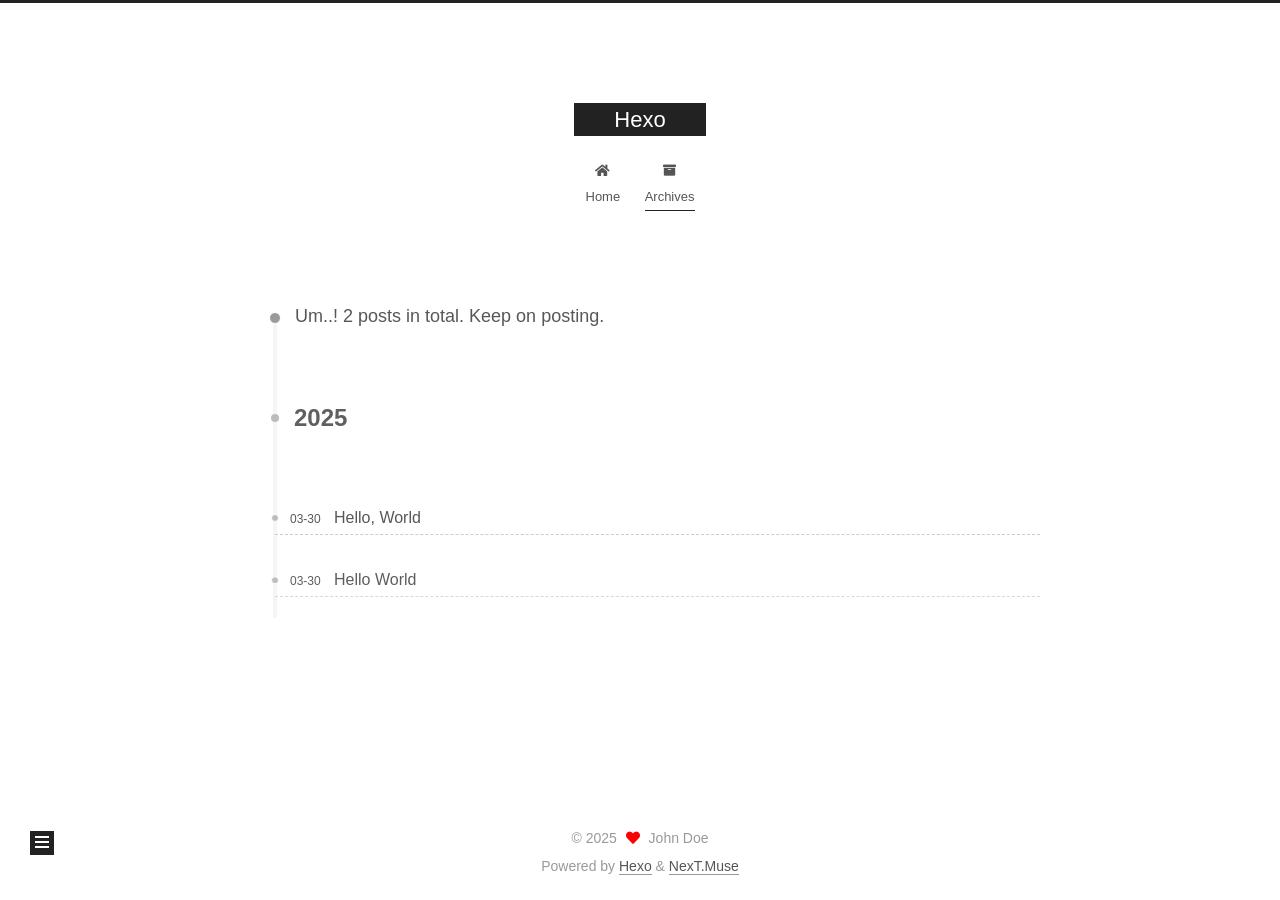
==== archives/index.html @ 9339f8c7 "Site updated: 2025-03-30 21:09:48" ====
<!DOCTYPE html>
<html lang="en">
<head>
  <meta charset="UTF-8">
<meta name="viewport" content="width=device-width, initial-scale=1, maximum-scale=2">
<meta name="theme-color" content="#222">
<meta name="generator" content="Hexo 7.3.0">
  <link rel="apple-touch-icon" sizes="180x180" href="/images/apple-touch-icon-next.png">
  <link rel="icon" type="image/png" sizes="32x32" href="/images/favicon-32x32-next.png">
  <link rel="icon" type="image/png" sizes="16x16" href="/images/favicon-16x16-next.png">
  <link rel="mask-icon" href="/images/logo.svg" color="#222">

<link rel="stylesheet" href="/css/main.css">


<link rel="stylesheet" href="/lib/font-awesome/css/all.min.css">

<script id="hexo-configurations">
    var NexT = window.NexT || {};
    var CONFIG = {"hostname":"example.com","root":"/","scheme":"Muse","version":"7.8.0","exturl":false,"sidebar":{"position":"left","display":"post","padding":18,"offset":12,"onmobile":false},"copycode":{"enable":false,"show_result":false,"style":null},"back2top":{"enable":true,"sidebar":false,"scrollpercent":false},"bookmark":{"enable":false,"color":"#222","save":"auto"},"fancybox":false,"mediumzoom":false,"lazyload":false,"pangu":false,"comments":{"style":"tabs","active":null,"storage":true,"lazyload":false,"nav":null},"algolia":{"hits":{"per_page":10},"labels":{"input_placeholder":"Search for Posts","hits_empty":"We didn't find any results for the search: ${query}","hits_stats":"${hits} results found in ${time} ms"}},"localsearch":{"enable":false,"trigger":"auto","top_n_per_article":1,"unescape":false,"preload":false},"motion":{"enable":true,"async":false,"transition":{"post_block":"fadeIn","post_header":"slideDownIn","post_body":"slideDownIn","coll_header":"slideLeftIn","sidebar":"slideUpIn"}}};
  </script>

  <meta property="og:type" content="website">
<meta property="og:title" content="Hexo">
<meta property="og:url" content="http://example.com/archives/index.html">
<meta property="og:site_name" content="Hexo">
<meta property="og:locale" content="en_US">
<meta property="article:author" content="John Doe">
<meta name="twitter:card" content="summary">

<link rel="canonical" href="http://example.com/archives/">


<script id="page-configurations">
  // https://hexo.io/docs/variables.html
  CONFIG.page = {
    sidebar: "",
    isHome : false,
    isPost : false,
    lang   : 'en'
  };
</script>

  <title>Archive | Hexo</title>
  






  <noscript>
  <style>
  .use-motion .brand,
  .use-motion .menu-item,
  .sidebar-inner,
  .use-motion .post-block,
  .use-motion .pagination,
  .use-motion .comments,
  .use-motion .post-header,
  .use-motion .post-body,
  .use-motion .collection-header { opacity: initial; }

  .use-motion .site-title,
  .use-motion .site-subtitle {
    opacity: initial;
    top: initial;
  }

  .use-motion .logo-line-before i { left: initial; }
  .use-motion .logo-line-after i { right: initial; }
  </style>
</noscript>

</head>

<body itemscope itemtype="http://schema.org/WebPage">
  <div class="container use-motion">
    <div class="headband"></div>

    <header class="header" itemscope itemtype="http://schema.org/WPHeader">
      <div class="header-inner"><div class="site-brand-container">
  <div class="site-nav-toggle">
    <div class="toggle" aria-label="Toggle navigation bar">
      <span class="toggle-line toggle-line-first"></span>
      <span class="toggle-line toggle-line-middle"></span>
      <span class="toggle-line toggle-line-last"></span>
    </div>
  </div>

  <div class="site-meta">

    <a href="/" class="brand" rel="start">
      <span class="logo-line-before"><i></i></span>
      <h1 class="site-title">Hexo</h1>
      <span class="logo-line-after"><i></i></span>
    </a>
  </div>

  <div class="site-nav-right">
    <div class="toggle popup-trigger">
    </div>
  </div>
</div>




<nav class="site-nav">
  <ul id="menu" class="main-menu menu">
        <li class="menu-item menu-item-home">

    <a href="/" rel="section"><i class="fa fa-home fa-fw"></i>Home</a>

  </li>
        <li class="menu-item menu-item-archives">

    <a href="/archives/" rel="section"><i class="fa fa-archive fa-fw"></i>Archives</a>

  </li>
  </ul>
</nav>




</div>
    </header>

    
  <div class="back-to-top">
    <i class="fa fa-arrow-up"></i>
    <span>0%</span>
  </div>


    <main class="main">
      <div class="main-inner">
        <div class="content-wrap">
          

          <div class="content archive">
            

  
  
  
  <div class="post-block">
    <div class="posts-collapse">
      <div class="collection-title">
        <span class="collection-header">Um..! 2 posts in total. Keep on posting.</span>
      </div>

      
    <div class="collection-year">
      <span class="collection-header">2025</span>
    </div>

  <article itemscope itemtype="http://schema.org/Article">
    <header class="post-header">

      <div class="post-meta">
        <time itemprop="dateCreated"
              datetime="2025-03-30T21:06:20+08:00"
              content="2025-03-30">
          03-30
        </time>
      </div>

      <div class="post-title">
          <a class="post-title-link" href="/2025/03/30/Hello-World-0/" itemprop="url">
            <span itemprop="name">Hello, World</span>
          </a>
      </div>

    </header>
  </article>

  <article itemscope itemtype="http://schema.org/Article">
    <header class="post-header">

      <div class="post-meta">
        <time itemprop="dateCreated"
              datetime="2025-03-30T20:44:34+08:00"
              content="2025-03-30">
          03-30
        </time>
      </div>

      <div class="post-title">
          <a class="post-title-link" href="/2025/03/30/hello-world/" itemprop="url">
            <span itemprop="name">Hello World</span>
          </a>
      </div>

    </header>
  </article>


    </div>
  </div>
  
  
  

  



          </div>
          

<script>
  window.addEventListener('tabs:register', () => {
    let { activeClass } = CONFIG.comments;
    if (CONFIG.comments.storage) {
      activeClass = localStorage.getItem('comments_active') || activeClass;
    }
    if (activeClass) {
      let activeTab = document.querySelector(`a[href="#comment-${activeClass}"]`);
      if (activeTab) {
        activeTab.click();
      }
    }
  });
  if (CONFIG.comments.storage) {
    window.addEventListener('tabs:click', event => {
      if (!event.target.matches('.tabs-comment .tab-content .tab-pane')) return;
      let commentClass = event.target.classList[1];
      localStorage.setItem('comments_active', commentClass);
    });
  }
</script>

        </div>
          
  
  <div class="toggle sidebar-toggle">
    <span class="toggle-line toggle-line-first"></span>
    <span class="toggle-line toggle-line-middle"></span>
    <span class="toggle-line toggle-line-last"></span>
  </div>

  <aside class="sidebar">
    <div class="sidebar-inner">

      <ul class="sidebar-nav motion-element">
        <li class="sidebar-nav-toc">
          Table of Contents
        </li>
        <li class="sidebar-nav-overview">
          Overview
        </li>
      </ul>

      <!--noindex-->
      <div class="post-toc-wrap sidebar-panel">
      </div>
      <!--/noindex-->

      <div class="site-overview-wrap sidebar-panel">
        <div class="site-author motion-element" itemprop="author" itemscope itemtype="http://schema.org/Person">
  <p class="site-author-name" itemprop="name">John Doe</p>
  <div class="site-description" itemprop="description"></div>
</div>
<div class="site-state-wrap motion-element">
  <nav class="site-state">
      <div class="site-state-item site-state-posts">
          <a href="/archives/">
        
          <span class="site-state-item-count">2</span>
          <span class="site-state-item-name">posts</span>
        </a>
      </div>
  </nav>
</div>



      </div>

    </div>
  </aside>
  <div id="sidebar-dimmer"></div>


      </div>
    </main>

    <footer class="footer">
      <div class="footer-inner">
        

        

<div class="copyright">
  
  &copy; 
  <span itemprop="copyrightYear">2025</span>
  <span class="with-love">
    <i class="fa fa-heart"></i>
  </span>
  <span class="author" itemprop="copyrightHolder">John Doe</span>
</div>
  <div class="powered-by">Powered by <a href="https://hexo.io/" class="theme-link" rel="noopener" target="_blank">Hexo</a> & <a href="https://muse.theme-next.org/" class="theme-link" rel="noopener" target="_blank">NexT.Muse</a>
  </div>

        








      </div>
    </footer>
  </div>

  
  <script src="/lib/anime.min.js"></script>
  <script src="/lib/velocity/velocity.min.js"></script>
  <script src="/lib/velocity/velocity.ui.min.js"></script>

<script src="/js/utils.js"></script>

<script src="/js/motion.js"></script>


<script src="/js/schemes/muse.js"></script>


<script src="/js/next-boot.js"></script>




  















  

  

</body>
</html>
---- css/main.css ----
:root {
  --body-bg-color: #fff;
  --content-bg-color: #fff;
  --card-bg-color: #f5f5f5;
  --text-color: #555;
  --blockquote-color: #666;
  --link-color: #555;
  --link-hover-color: #222;
  --brand-color: #fff;
  --brand-hover-color: #fff;
  --table-row-odd-bg-color: #f9f9f9;
  --table-row-hover-bg-color: #f5f5f5;
  --menu-item-bg-color: #f5f5f5;
  --btn-default-bg: #222;
  --btn-default-color: #fff;
  --btn-default-border-color: #222;
  --btn-default-hover-bg: #fff;
  --btn-default-hover-color: #222;
  --btn-default-hover-border-color: #222;
}
html {
  line-height: 1.15; /* 1 */
  -webkit-text-size-adjust: 100%; /* 2 */
}
body {
  margin: 0;
}
main {
  display: block;
}
h1 {
  font-size: 2em;
  margin: 0.67em 0;
}
hr {
  box-sizing: content-box; /* 1 */
  height: 0; /* 1 */
  overflow: visible; /* 2 */
}
pre {
  font-family: monospace, monospace; /* 1 */
  font-size: 1em; /* 2 */
}
a {
  background: transparent;
}
abbr[title] {
  border-bottom: none; /* 1 */
  text-decoration: underline; /* 2 */
  text-decoration: underline dotted; /* 2 */
}
b,
strong {
  font-weight: bolder;
}
code,
kbd,
samp {
  font-family: monospace, monospace; /* 1 */
  font-size: 1em; /* 2 */
}
small {
  font-size: 80%;
}
sub,
sup {
  font-size: 75%;
  line-height: 0;
  position: relative;
  vertical-align: baseline;
}
sub {
  bottom: -0.25em;
}
sup {
  top: -0.5em;
}
img {
  border-style: none;
}
button,
input,
optgroup,
select,
textarea {
  font-family: inherit; /* 1 */
  font-size: 100%; /* 1 */
  line-height: 1.15; /* 1 */
  margin: 0; /* 2 */
}
button,
input {
/* 1 */
  overflow: visible;
}
button,
select {
/* 1 */
  text-transform: none;
}
button,
[type='button'],
[type='reset'],
[type='submit'] {
  -webkit-appearance: button;
}
button::-moz-focus-inner,
[type='button']::-moz-focus-inner,
[type='reset']::-moz-focus-inner,
[type='submit']::-moz-focus-inner {
  border-style: none;
  padding: 0;
}
button:-moz-focusring,
[type='button']:-moz-focusring,
[type='reset']:-moz-focusring,
[type='submit']:-moz-focusring {
  outline: 1px dotted ButtonText;
}
fieldset {
  padding: 0.35em 0.75em 0.625em;
}
legend {
  box-sizing: border-box; /* 1 */
  color: inherit; /* 2 */
  display: table; /* 1 */
  max-width: 100%; /* 1 */
  padding: 0; /* 3 */
  white-space: normal; /* 1 */
}
progress {
  vertical-align: baseline;
}
textarea {
  overflow: auto;
}
[type='checkbox'],
[type='radio'] {
  box-sizing: border-box; /* 1 */
  padding: 0; /* 2 */
}
[type='number']::-webkit-inner-spin-button,
[type='number']::-webkit-outer-spin-button {
  height: auto;
}
[type='search'] {
  outline-offset: -2px; /* 2 */
  -webkit-appearance: textfield; /* 1 */
}
[type='search']::-webkit-search-decoration {
  -webkit-appearance: none;
}
::-webkit-file-upload-button {
  font: inherit; /* 2 */
  -webkit-appearance: button; /* 1 */
}
details {
  display: block;
}
summary {
  display: list-item;
}
template {
  display: none;
}
[hidden] {
  display: none;
}
::selection {
  background: #262a30;
  color: #eee;
}
html,
body {
  height: 100%;
}
body {
  background: var(--body-bg-color);
  color: var(--text-color);
  font-family: 'Lato', "PingFang SC", "Microsoft YaHei", sans-serif;
  font-size: 1em;
  line-height: 2;
}
@media (max-width: 991px) {
  body {
    padding-left: 0 !important;
    padding-right: 0 !important;
  }
}
h1,
h2,
h3,
h4,
h5,
h6 {
  font-family: 'Lato', "PingFang SC", "Microsoft YaHei", sans-serif;
  font-weight: bold;
  line-height: 1.5;
  margin: 20px 0 15px;
}
h1 {
  font-size: 1.5em;
}
h2 {
  font-size: 1.375em;
}
h3 {
  font-size: 1.25em;
}
h4 {
  font-size: 1.125em;
}
h5 {
  font-size: 1em;
}
h6 {
  font-size: 0.875em;
}
p {
  margin: 0 0 20px 0;
}
a,
span.exturl {
  border-bottom: 1px solid #999;
  color: var(--link-color);
  outline: 0;
  text-decoration: none;
  overflow-wrap: break-word;
  word-wrap: break-word;
  cursor: pointer;
}
a:hover,
span.exturl:hover {
  border-bottom-color: var(--link-hover-color);
  color: var(--link-hover-color);
}
iframe,
img,
video {
  display: block;
  margin-left: auto;
  margin-right: auto;
  max-width: 100%;
}
hr {
  background-image: repeating-linear-gradient(-45deg, #ddd, #ddd 4px, transparent 4px, transparent 8px);
  border: 0;
  height: 3px;
  margin: 40px 0;
}
blockquote {
  border-left: 4px solid #ddd;
  color: var(--blockquote-color);
  margin: 0;
  padding: 0 15px;
}
blockquote cite::before {
  content: '-';
  padding: 0 5px;
}
dt {
  font-weight: bold;
}
dd {
  margin: 0;
  padding: 0;
}
kbd {
  background-color: #f5f5f5;
  background-image: linear-gradient(#eee, #fff, #eee);
  border: 1px solid #ccc;
  border-radius: 0.2em;
  box-shadow: 0.1em 0.1em 0.2em rgba(0,0,0,0.1);
  color: #555;
  font-family: inherit;
  padding: 0.1em 0.3em;
  white-space: nowrap;
}
.table-container {
  overflow: auto;
}
table {
  border-collapse: collapse;
  border-spacing: 0;
  font-size: 0.875em;
  margin: 0 0 20px 0;
  width: 100%;
}
tbody tr:nth-of-type(odd) {
  background: var(--table-row-odd-bg-color);
}
tbody tr:hover {
  background: var(--table-row-hover-bg-color);
}
caption,
th,
td {
  font-weight: normal;
  padding: 8px;
  vertical-align: middle;
}
th,
td {
  border: 1px solid #ddd;
  border-bottom: 3px solid #ddd;
}
th {
  font-weight: 700;
  padding-bottom: 10px;
}
td {
  border-bottom-width: 1px;
}
.btn {
  background: var(--btn-default-bg);
  border: 2px solid var(--btn-default-border-color);
  border-radius: 0;
  color: var(--btn-default-color);
  display: inline-block;
  font-size: 0.875em;
  line-height: 2;
  padding: 0 20px;
  text-decoration: none;
  transition-property: background-color;
  transition-delay: 0s;
  transition-duration: 0.2s;
  transition-timing-function: ease-in-out;
}
.btn:hover {
  background: var(--btn-default-hover-bg);
  border-color: var(--btn-default-hover-border-color);
  color: var(--btn-default-hover-color);
}
.btn + .btn {
  margin: 0 0 8px 8px;
}
.btn .fa-fw {
  text-align: left;
  width: 1.285714285714286em;
}
.toggle {
  line-height: 0;
}
.toggle .toggle-line {
  background: #fff;
  display: inline-block;
  height: 2px;
  left: 0;
  position: relative;
  top: 0;
  transition: all 0.4s;
  vertical-align: top;
  width: 100%;
}
.toggle .toggle-line:not(:first-child) {
  margin-top: 3px;
}
.toggle.toggle-arrow .toggle-line-first {
  left: 50%;
  top: 2px;
  transform: rotate(45deg);
  width: 50%;
}
.toggle.toggle-arrow .toggle-line-middle {
  left: 2px;
  width: 90%;
}
.toggle.toggle-arrow .toggle-line-last {
  left: 50%;
  top: -2px;
  transform: rotate(-45deg);
  width: 50%;
}
.toggle.toggle-close .toggle-line-first {
  transform: rotate(-45deg);
  top: 5px;
}
.toggle.toggle-close .toggle-line-middle {
  opacity: 0;
}
.toggle.toggle-close .toggle-line-last {
  transform: rotate(45deg);
  top: -5px;
}
.highlight,
pre {
  background: #f7f7f7;
  color: #4d4d4c;
  line-height: 1.6;
  margin: 0 auto 20px;
}
pre,
code {
  font-family: consolas, Menlo, monospace, "PingFang SC", "Microsoft YaHei";
}
code {
  background: #eee;
  border-radius: 3px;
  color: #555;
  padding: 2px 4px;
  overflow-wrap: break-word;
  word-wrap: break-word;
}
.highlight *::selection {
  background: #d6d6d6;
}
.highlight pre {
  border: 0;
  margin: 0;
  padding: 10px 0;
}
.highlight table {
  border: 0;
  margin: 0;
  width: auto;
}
.highlight td {
  border: 0;
  padding: 0;
}
.highlight figcaption {
  background: #eff2f3;
  color: #4d4d4c;
  display: flex;
  font-size: 0.875em;
  justify-content: space-between;
  line-height: 1.2;
  padding: 0.5em;
}
.highlight figcaption a {
  color: #4d4d4c;
}
.highlight figcaption a:hover {
  border-bottom-color: #4d4d4c;
}
.highlight .gutter {
  -moz-user-select: none;
  -ms-user-select: none;
  -webkit-user-select: none;
  user-select: none;
}
.highlight .gutter pre {
  background: #eff2f3;
  color: #869194;
  padding-left: 10px;
  padding-right: 10px;
  text-align: right;
}
.highlight .code pre {
  background: #f7f7f7;
  padding-left: 10px;
  width: 100%;
}
.gist table {
  width: auto;
}
.gist table td {
  border: 0;
}
pre {
  overflow: auto;
  padding: 10px;
}
pre code {
  background: none;
  color: #4d4d4c;
  font-size: 0.875em;
  padding: 0;
  text-shadow: none;
}
pre .deletion {
  background: #fdd;
}
pre .addition {
  background: #dfd;
}
pre .meta {
  color: #eab700;
  -moz-user-select: none;
  -ms-user-select: none;
  -webkit-user-select: none;
  user-select: none;
}
pre .comment {
  color: #8e908c;
}
pre .variable,
pre .attribute,
pre .tag,
pre .name,
pre .regexp,
pre .ruby .constant,
pre .xml .tag .title,
pre .xml .pi,
pre .xml .doctype,
pre .html .doctype,
pre .css .id,
pre .css .class,
pre .css .pseudo {
  color: #c82829;
}
pre .number,
pre .preprocessor,
pre .built_in,
pre .builtin-name,
pre .literal,
pre .params,
pre .constant,
pre .command {
  color: #f5871f;
}
pre .ruby .class .title,
pre .css .rules .attribute,
pre .string,
pre .symbol,
pre .value,
pre .inheritance,
pre .header,
pre .ruby .symbol,
pre .xml .cdata,
pre .special,
pre .formula {
  color: #718c00;
}
pre .title,
pre .css .hexcolor {
  color: #3e999f;
}
pre .function,
pre .python .decorator,
pre .python .title,
pre .ruby .function .title,
pre .ruby .title .keyword,
pre .perl .sub,
pre .javascript .title,
pre .coffeescript .title {
  color: #4271ae;
}
pre .keyword,
pre .javascript .function {
  color: #8959a8;
}
.blockquote-center {
  border-left: none;
  margin: 40px 0;
  padding: 0;
  position: relative;
  text-align: center;
}
.blockquote-center .fa {
  display: block;
  opacity: 0.6;
  position: absolute;
  width: 100%;
}
.blockquote-center .fa-quote-left {
  border-top: 1px solid #ccc;
  text-align: left;
  top: -20px;
}
.blockquote-center .fa-quote-right {
  border-bottom: 1px solid #ccc;
  text-align: right;
  bottom: -20px;
}
.blockquote-center p,
.blockquote-center div {
  text-align: center;
}
.post-body .group-picture img {
  margin: 0 auto;
  padding: 0 3px;
}
.group-picture-row {
  margin-bottom: 6px;
  overflow: hidden;
}
.group-picture-column {
  float: left;
  margin-bottom: 10px;
}
.post-body .label {
  color: #555;
  display: inline;
  padding: 0 2px;
}
.post-body .label.default {
  background: #f0f0f0;
}
.post-body .label.primary {
  background: #efe6f7;
}
.post-body .label.info {
  background: #e5f2f8;
}
.post-body .label.success {
  background: #e7f4e9;
}
.post-body .label.warning {
  background: #fcf6e1;
}
.post-body .label.danger {
  background: #fae8eb;
}
.post-body .tabs {
  margin-bottom: 20px;
}
.post-body .tabs,
.tabs-comment {
  display: block;
  padding-top: 10px;
  position: relative;
}
.post-body .tabs ul.nav-tabs,
.tabs-comment ul.nav-tabs {
  display: flex;
  flex-wrap: wrap;
  margin: 0;
  margin-bottom: -1px;
  padding: 0;
}
@media (max-width: 413px) {
  .post-body .tabs ul.nav-tabs,
  .tabs-comment ul.nav-tabs {
    display: block;
    margin-bottom: 5px;
  }
}
.post-body .tabs ul.nav-tabs li.tab,
.tabs-comment ul.nav-tabs li.tab {
  border-bottom: 1px solid #ddd;
  border-left: 1px solid transparent;
  border-right: 1px solid transparent;
  border-top: 3px solid transparent;
  flex-grow: 1;
  list-style-type: none;
  border-radius: 0 0 0 0;
}
@media (max-width: 413px) {
  .post-body .tabs ul.nav-tabs li.tab,
  .tabs-comment ul.nav-tabs li.tab {
    border-bottom: 1px solid transparent;
    border-left: 3px solid transparent;
    border-right: 1px solid transparent;
    border-top: 1px solid transparent;
  }
}
@media (max-width: 413px) {
  .post-body .tabs ul.nav-tabs li.tab,
  .tabs-comment ul.nav-tabs li.tab {
    border-radius: 0;
  }
}
.post-body .tabs ul.nav-tabs li.tab a,
.tabs-comment ul.nav-tabs li.tab a {
  border-bottom: initial;
  display: block;
  line-height: 1.8;
  outline: 0;
  padding: 0.25em 0.75em;
  text-align: center;
  transition-delay: 0s;
  transition-duration: 0.2s;
  transition-timing-function: ease-out;
}
.post-body .tabs ul.nav-tabs li.tab a i,
.tabs-comment ul.nav-tabs li.tab a i {
  width: 1.285714285714286em;
}
.post-body .tabs ul.nav-tabs li.tab.active,
.tabs-comment ul.nav-tabs li.tab.active {
  border-bottom: 1px solid transparent;
  border-left: 1px solid #ddd;
  border-right: 1px solid #ddd;
  border-top: 3px solid #fc6423;
}
@media (max-width: 413px) {
  .post-body .tabs ul.nav-tabs li.tab.active,
  .tabs-comment ul.nav-tabs li.tab.active {
    border-bottom: 1px solid #ddd;
    border-left: 3px solid #fc6423;
    border-right: 1px solid #ddd;
    border-top: 1px solid #ddd;
  }
}
.post-body .tabs ul.nav-tabs li.tab.active a,
.tabs-comment ul.nav-tabs li.tab.active a {
  color: var(--link-color);
  cursor: default;
}
.post-body .tabs .tab-content .tab-pane,
.tabs-comment .tab-content .tab-pane {
  border: 1px solid #ddd;
  border-top: 0;
  padding: 20px 20px 0 20px;
  border-radius: 0;
}
.post-body .tabs .tab-content .tab-pane:not(.active),
.tabs-comment .tab-content .tab-pane:not(.active) {
  display: none;
}
.post-body .tabs .tab-content .tab-pane.active,
.tabs-comment .tab-content .tab-pane.active {
  display: block;
}
.post-body .tabs .tab-content .tab-pane.active:nth-of-type(1),
.tabs-comment .tab-content .tab-pane.active:nth-of-type(1) {
  border-radius: 0 0 0 0;
}
@media (max-width: 413px) {
  .post-body .tabs .tab-content .tab-pane.active:nth-of-type(1),
  .tabs-comment .tab-content .tab-pane.active:nth-of-type(1) {
    border-radius: 0;
  }
}
.post-body .note {
  border-radius: 3px;
  margin-bottom: 20px;
  padding: 1em;
  position: relative;
  border: 1px solid #eee;
  border-left-width: 5px;
}
.post-body .note h2,
.post-body .note h3,
.post-body .note h4,
.post-body .note h5,
.post-body .note h6 {
  margin-top: 0;
  border-bottom: initial;
  margin-bottom: 0;
  padding-top: 0;
}
.post-body .note p:first-child,
.post-body .note ul:first-child,
.post-body .note ol:first-child,
.post-body .note table:first-child,
.post-body .note pre:first-child,
.post-body .note blockquote:first-child,
.post-body .note img:first-child {
  margin-top: 0;
}
.post-body .note p:last-child,
.post-body .note ul:last-child,
.post-body .note ol:last-child,
.post-body .note table:last-child,
.post-body .note pre:last-child,
.post-body .note blockquote:last-child,
.post-body .note img:last-child {
  margin-bottom: 0;
}
.post-body .note.default {
  border-left-color: #777;
}
.post-body .note.default h2,
.post-body .note.default h3,
.post-body .note.default h4,
.post-body .note.default h5,
.post-body .note.default h6 {
  color: #777;
}
.post-body .note.primary {
  border-left-color: #6f42c1;
}
.post-body .note.primary h2,
.post-body .note.primary h3,
.post-body .note.primary h4,
.post-body .note.primary h5,
.post-body .note.primary h6 {
  color: #6f42c1;
}
.post-body .note.info {
  border-left-color: #428bca;
}
.post-body .note.info h2,
.post-body .note.info h3,
.post-body .note.info h4,
.post-body .note.info h5,
.post-body .note.info h6 {
  color: #428bca;
}
.post-body .note.success {
  border-left-color: #5cb85c;
}
.post-body .note.success h2,
.post-body .note.success h3,
.post-body .note.success h4,
.post-body .note.success h5,
.post-body .note.success h6 {
  color: #5cb85c;
}
.post-body .note.warning {
  border-left-color: #f0ad4e;
}
.post-body .note.warning h2,
.post-body .note.warning h3,
.post-body .note.warning h4,
.post-body .note.warning h5,
.post-body .note.warning h6 {
  color: #f0ad4e;
}
.post-body .note.danger {
  border-left-color: #d9534f;
}
.post-body .note.danger h2,
.post-body .note.danger h3,
.post-body .note.danger h4,
.post-body .note.danger h5,
.post-body .note.danger h6 {
  color: #d9534f;
}
.pagination .prev,
.pagination .next,
.pagination .page-number,
.pagination .space {
  display: inline-block;
  margin: 0 10px;
  padding: 0 11px;
  position: relative;
  top: -1px;
}
@media (max-width: 767px) {
  .pagination .prev,
  .pagination .next,
  .pagination .page-number,
  .pagination .space {
    margin: 0 5px;
  }
}
.pagination {
  border-top: 1px solid #eee;
  margin: 120px 0 0;
  text-align: center;
}
.pagination .prev,
.pagination .next,
.pagination .page-number {
  border-bottom: 0;
  border-top: 1px solid #eee;
  transition-property: border-color;
  transition-delay: 0s;
  transition-duration: 0.2s;
  transition-timing-function: ease-in-out;
}
.pagination .prev:hover,
.pagination .next:hover,
.pagination .page-number:hover {
  border-top-color: #222;
}
.pagination .space {
  margin: 0;
  padding: 0;
}
.pagination .prev {
  margin-left: 0;
}
.pagination .next {
  margin-right: 0;
}
.pagination .page-number.current {
  background: #ccc;
  border-top-color: #ccc;
  color: #fff;
}
@media (max-width: 767px) {
  .pagination {
    border-top: none;
  }
  .pagination .prev,
  .pagination .next,
  .pagination .page-number {
    border-bottom: 1px solid #eee;
    border-top: 0;
    margin-bottom: 10px;
    padding: 0 10px;
  }
  .pagination .prev:hover,
  .pagination .next:hover,
  .pagination .page-number:hover {
    border-bottom-color: #222;
  }
}
.comments {
  margin-top: 60px;
  overflow: hidden;
}
.comment-button-group {
  display: flex;
  flex-wrap: wrap-reverse;
  justify-content: center;
  margin: 1em 0;
}
.comment-button-group .comment-button {
  margin: 0.1em 0.2em;
}
.comment-button-group .comment-button.active {
  background: var(--btn-default-hover-bg);
  border-color: var(--btn-default-hover-border-color);
  color: var(--btn-default-hover-color);
}
.comment-position {
  display: none;
}
.comment-position.active {
  display: block;
}
.tabs-comment {
  background: var(--content-bg-color);
  margin-top: 4em;
  padding-top: 0;
}
.tabs-comment .comments {
  border: 0;
  box-shadow: none;
  margin-top: 0;
  padding-top: 0;
}
.container {
  min-height: 100%;
  position: relative;
}
.main-inner {
  margin: 0 auto;
  width: 700px;
}
@media (min-width: 1200px) {
  .main-inner {
    width: 800px;
  }
}
@media (min-width: 1600px) {
  .main-inner {
    width: 900px;
  }
}
@media (max-width: 767px) {
  .content-wrap {
    padding: 0 20px;
  }
}
.header {
  background: transparent;
}
.header-inner {
  margin: 0 auto;
  width: 700px;
}
@media (min-width: 1200px) {
  .header-inner {
    width: 800px;
  }
}
@media (min-width: 1600px) {
  .header-inner {
    width: 900px;
  }
}
.site-brand-container {
  display: flex;
  flex-shrink: 0;
  padding: 0 10px;
}
.headband {
  background: #222;
  height: 3px;
}
.site-meta {
  flex-grow: 1;
  text-align: center;
}
@media (max-width: 767px) {
  .site-meta {
    text-align: center;
  }
}
.brand {
  border-bottom: none;
  color: var(--brand-color);
  display: inline-block;
  line-height: 1.375em;
  padding: 0 40px;
  position: relative;
}
.brand:hover {
  color: var(--brand-hover-color);
}
.site-title {
  font-family: 'Lato', "PingFang SC", "Microsoft YaHei", sans-serif;
  font-size: 1.375em;
  font-weight: normal;
  margin: 0;
}
.site-subtitle {
  color: #999;
  font-size: 0.8125em;
  margin: 10px 0;
}
.use-motion .brand {
  opacity: 0;
}
.use-motion .site-title,
.use-motion .site-subtitle,
.use-motion .custom-logo-image {
  opacity: 0;
  position: relative;
  top: -10px;
}
.site-nav-toggle,
.site-nav-right {
  display: none;
}
@media (max-width: 767px) {
  .site-nav-toggle,
  .site-nav-right {
    display: flex;
    flex-direction: column;
    justify-content: center;
  }
}
.site-nav-toggle .toggle,
.site-nav-right .toggle {
  color: var(--text-color);
  padding: 10px;
  width: 22px;
}
.site-nav-toggle .toggle .toggle-line,
.site-nav-right .toggle .toggle-line {
  background: var(--text-color);
  border-radius: 1px;
}
.site-nav {
  display: block;
}
@media (max-width: 767px) {
  .site-nav {
    clear: both;
    display: none;
  }
}
.site-nav.site-nav-on {
  display: block;
}
.menu {
  margin-top: 20px;
  padding-left: 0;
  text-align: center;
}
.menu-item {
  display: inline-block;
  list-style: none;
  margin: 0 10px;
}
@media (max-width: 767px) {
  .menu-item {
    display: block;
    margin-top: 10px;
  }
  .menu-item.menu-item-search {
    display: none;
  }
}
.menu-item a,
.menu-item span.exturl {
  border-bottom: 0;
  display: block;
  font-size: 0.8125em;
  transition-property: border-color;
  transition-delay: 0s;
  transition-duration: 0.2s;
  transition-timing-function: ease-in-out;
}
@media (hover: none) {
  .menu-item a:hover,
  .menu-item span.exturl:hover {
    border-bottom-color: transparent !important;
  }
}
.menu-item .fa,
.menu-item .fab,
.menu-item .far,
.menu-item .fas {
  margin-right: 8px;
}
.menu-item .badge {
  display: inline-block;
  font-weight: bold;
  line-height: 1;
  margin-left: 0.35em;
  margin-top: 0.35em;
  text-align: center;
  white-space: nowrap;
}
@media (max-width: 767px) {
  .menu-item .badge {
    float: right;
    margin-left: 0;
  }
}
.menu-item-active a,
.menu .menu-item a:hover,
.menu .menu-item span.exturl:hover {
  background: var(--menu-item-bg-color);
}
.use-motion .menu-item {
  opacity: 0;
}
.sidebar {
  background: #222;
  bottom: 0;
  box-shadow: inset 0 2px 6px #000;
  position: fixed;
  top: 0;
}
@media (max-width: 991px) {
  .sidebar {
    display: none;
  }
}
.sidebar-inner {
  color: #999;
  padding: 18px 10px;
  text-align: center;
}
.cc-license {
  margin-top: 10px;
  text-align: center;
}
.cc-license .cc-opacity {
  border-bottom: none;
  opacity: 0.7;
}
.cc-license .cc-opacity:hover {
  opacity: 0.9;
}
.cc-license img {
  display: inline-block;
}
.site-author-image {
  border: 2px solid #333;
  display: block;
  margin: 0 auto;
  max-width: 96px;
  padding: 2px;
}
.site-author-name {
  color: #f5f5f5;
  font-weight: normal;
  margin: 5px 0 0;
  text-align: center;
}
.site-description {
  color: #999;
  font-size: 1em;
  margin-top: 5px;
  text-align: center;
}
.links-of-author {
  margin-top: 15px;
}
.links-of-author a,
.links-of-author span.exturl {
  border-bottom-color: #555;
  display: inline-block;
  font-size: 0.8125em;
  margin-bottom: 10px;
  margin-right: 10px;
  vertical-align: middle;
}
.links-of-author a::before,
.links-of-author span.exturl::before {
  background: #954073;
  border-radius: 50%;
  content: ' ';
  display: inline-block;
  height: 4px;
  margin-right: 3px;
  vertical-align: middle;
  width: 4px;
}
.sidebar-button {
  margin-top: 15px;
}
.sidebar-button a {
  border: 1px solid #fc6423;
  border-radius: 4px;
  color: #fc6423;
  display: inline-block;
  padding: 0 15px;
}
.sidebar-button a .fa,
.sidebar-button a .fab,
.sidebar-button a .far,
.sidebar-button a .fas {
  margin-right: 5px;
}
.sidebar-button a:hover {
  background: #fc6423;
  border: 1px solid #fc6423;
  color: #fff;
}
.sidebar-button a:hover .fa,
.sidebar-button a:hover .fab,
.sidebar-button a:hover .far,
.sidebar-button a:hover .fas {
  color: #fff;
}
.links-of-blogroll {
  font-size: 0.8125em;
  margin-top: 10px;
}
.links-of-blogroll-title {
  font-size: 0.875em;
  font-weight: 600;
  margin-top: 0;
}
.links-of-blogroll-list {
  list-style: none;
  margin: 0;
  padding: 0;
}
#sidebar-dimmer {
  display: none;
}
@media (max-width: 767px) {
  #sidebar-dimmer {
    background: #000;
    display: block;
    height: 100%;
    left: 100%;
    opacity: 0;
    position: fixed;
    top: 0;
    width: 100%;
    z-index: 1100;
  }
  .sidebar-active + #sidebar-dimmer {
    opacity: 0.7;
    transform: translateX(-100%);
    transition: opacity 0.5s;
  }
}
.sidebar-nav {
  margin: 0;
  padding-bottom: 20px;
  padding-left: 0;
}
.sidebar-nav li {
  border-bottom: 1px solid transparent;
  color: #666;
  cursor: pointer;
  display: inline-block;
  font-size: 0.875em;
}
.sidebar-nav li.sidebar-nav-overview {
  margin-left: 10px;
}
.sidebar-nav li:hover {
  color: #f5f5f5;
}
.sidebar-nav .sidebar-nav-active {
  border-bottom-color: #87daff;
  color: #87daff;
}
.sidebar-nav .sidebar-nav-active:hover {
  color: #87daff;
}
.sidebar-panel {
  display: none;
  overflow-x: hidden;
  overflow-y: auto;
}
.sidebar-panel-active {
  display: block;
}
.sidebar-toggle {
  background: #222;
  bottom: 45px;
  cursor: pointer;
  height: 14px;
  left: 30px;
  padding: 5px;
  position: fixed;
  width: 14px;
  z-index: 1300;
}
@media (max-width: 991px) {
  .sidebar-toggle {
    left: 20px;
    opacity: 0.8;
    display: none;
  }
}
.sidebar-toggle:hover .toggle-line {
  background: #87daff;
}
.post-toc {
  font-size: 0.875em;
}
.post-toc ol {
  list-style: none;
  margin: 0;
  padding: 0 2px 5px 10px;
  text-align: left;
}
.post-toc ol > ol {
  padding-left: 0;
}
.post-toc ol a {
  transition-property: all;
  transition-delay: 0s;
  transition-duration: 0.2s;
  transition-timing-function: ease-in-out;
}
.post-toc .nav-item {
  line-height: 1.8;
  overflow: hidden;
  text-overflow: ellipsis;
  white-space: nowrap;
}
.post-toc .nav .nav-child {
  display: none;
}
.post-toc .nav .active > .nav-child {
  display: block;
}
.post-toc .nav .active-current > .nav-child {
  display: block;
}
.post-toc .nav .active-current > .nav-child > .nav-item {
  display: block;
}
.post-toc .nav .active > a {
  border-bottom-color: #87daff;
  color: #87daff;
}
.post-toc .nav .active-current > a {
  color: #87daff;
}
.post-toc .nav .active-current > a:hover {
  color: #87daff;
}
.site-state {
  display: flex;
  justify-content: center;
  line-height: 1.4;
  margin-top: 10px;
  overflow: hidden;
  text-align: center;
  white-space: nowrap;
}
.site-state-item {
  padding: 0 15px;
}
.site-state-item:not(:first-child) {
  border-left: 1px solid #333;
}
.site-state-item a {
  border-bottom: none;
}
.site-state-item-count {
  display: block;
  font-size: 1.25em;
  font-weight: 600;
  text-align: center;
}
.site-state-item-name {
  color: inherit;
  font-size: 0.875em;
}
.footer {
  color: #999;
  font-size: 0.875em;
  padding: 20px 0;
}
.footer.footer-fixed {
  bottom: 0;
  left: 0;
  position: absolute;
  right: 0;
}
.footer-inner {
  box-sizing: border-box;
  margin: 0 auto;
  text-align: center;
  width: 700px;
}
@media (min-width: 1200px) {
  .footer-inner {
    width: 800px;
  }
}
@media (min-width: 1600px) {
  .footer-inner {
    width: 900px;
  }
}
.languages {
  display: inline-block;
  font-size: 1.125em;
  position: relative;
}
.languages .lang-select-label span {
  margin: 0 0.5em;
}
.languages .lang-select {
  height: 100%;
  left: 0;
  opacity: 0;
  position: absolute;
  top: 0;
  width: 100%;
}
.with-love {
  color: #ff0000;
  display: inline-block;
  margin: 0 5px;
}
.powered-by,
.theme-info {
  display: inline-block;
}
@-moz-keyframes iconAnimate {
  0%, 100% {
    transform: scale(1);
  }
  10%, 30% {
    transform: scale(0.9);
  }
  20%, 40%, 60%, 80% {
    transform: scale(1.1);
  }
  50%, 70% {
    transform: scale(1.1);
  }
}
@-webkit-keyframes iconAnimate {
  0%, 100% {
    transform: scale(1);
  }
  10%, 30% {
    transform: scale(0.9);
  }
  20%, 40%, 60%, 80% {
    transform: scale(1.1);
  }
  50%, 70% {
    transform: scale(1.1);
  }
}
@-o-keyframes iconAnimate {
  0%, 100% {
    transform: scale(1);
  }
  10%, 30% {
    transform: scale(0.9);
  }
  20%, 40%, 60%, 80% {
    transform: scale(1.1);
  }
  50%, 70% {
    transform: scale(1.1);
  }
}
@keyframes iconAnimate {
  0%, 100% {
    transform: scale(1);
  }
  10%, 30% {
    transform: scale(0.9);
  }
  20%, 40%, 60%, 80% {
    transform: scale(1.1);
  }
  50%, 70% {
    transform: scale(1.1);
  }
}
.back-to-top {
  font-size: 12px;
  text-align: center;
  transition-delay: 0s;
  transition-duration: 0.2s;
  transition-timing-function: ease-in-out;
}
.back-to-top {
  background: #222;
  bottom: -100px;
  box-sizing: border-box;
  color: #fff;
  cursor: pointer;
  left: 30px;
  opacity: 1;
  padding: 0 6px;
  position: fixed;
  transition-property: bottom;
  z-index: 1300;
  width: 24px;
}
.back-to-top span {
  display: none;
}
.back-to-top:hover {
  color: #87daff;
}
.back-to-top.back-to-top-on {
  bottom: 19px;
}
@media (max-width: 991px) {
  .back-to-top {
    left: 20px;
    opacity: 0.8;
  }
}
.post-body {
  font-family: 'Lato', "PingFang SC", "Microsoft YaHei", sans-serif;
  overflow-wrap: break-word;
  word-wrap: break-word;
}
@media (min-width: 1200px) {
  .post-body {
    font-size: 1.125em;
  }
}
.post-body .exturl .fa {
  font-size: 0.875em;
  margin-left: 4px;
}
.post-body .image-caption,
.post-body .figure .caption {
  color: #999;
  font-size: 0.875em;
  font-weight: bold;
  line-height: 1;
  margin: -20px auto 15px;
  text-align: center;
}
.post-sticky-flag {
  display: inline-block;
  transform: rotate(30deg);
}
.post-button {
  margin-top: 40px;
  text-align: center;
}
.use-motion .post-block,
.use-motion .pagination,
.use-motion .comments {
  opacity: 0;
}
.use-motion .post-header {
  opacity: 0;
}
.use-motion .post-body {
  opacity: 0;
}
.use-motion .collection-header {
  opacity: 0;
}
.posts-collapse {
  margin-left: 35px;
  position: relative;
}
@media (max-width: 767px) {
  .posts-collapse {
    margin-left: 0px;
    margin-right: 0px;
  }
}
.posts-collapse .collection-title {
  font-size: 1.125em;
  position: relative;
}
.posts-collapse .collection-title::before {
  background: #999;
  border: 1px solid #fff;
  border-radius: 50%;
  content: ' ';
  height: 10px;
  left: 0;
  margin-left: -6px;
  margin-top: -4px;
  position: absolute;
  top: 50%;
  width: 10px;
}
.posts-collapse .collection-year {
  font-size: 1.5em;
  font-weight: bold;
  margin: 60px 0;
  position: relative;
}
.posts-collapse .collection-year::before {
  background: #bbb;
  border-radius: 50%;
  content: ' ';
  height: 8px;
  left: 0;
  margin-left: -4px;
  margin-top: -4px;
  position: absolute;
  top: 50%;
  width: 8px;
}
.posts-collapse .collection-header {
  display: block;
  margin: 0 0 0 20px;
}
.posts-collapse .collection-header small {
  color: #bbb;
  margin-left: 5px;
}
.posts-collapse .post-header {
  border-bottom: 1px dashed #ccc;
  margin: 30px 0;
  padding-left: 15px;
  position: relative;
  transition-property: border;
  transition-delay: 0s;
  transition-duration: 0.2s;
  transition-timing-function: ease-in-out;
}
.posts-collapse .post-header::before {
  background: #bbb;
  border: 1px solid #fff;
  border-radius: 50%;
  content: ' ';
  height: 6px;
  left: 0;
  margin-left: -4px;
  position: absolute;
  top: 0.75em;
  transition-property: background;
  width: 6px;
  transition-delay: 0s;
  transition-duration: 0.2s;
  transition-timing-function: ease-in-out;
}
.posts-collapse .post-header:hover {
  border-bottom-color: #666;
}
.posts-collapse .post-header:hover::before {
  background: #222;
}
.posts-collapse .post-meta {
  display: inline;
  font-size: 0.75em;
  margin-right: 10px;
}
.posts-collapse .post-title {
  display: inline;
}
.posts-collapse .post-title a,
.posts-collapse .post-title span.exturl {
  border-bottom: none;
  color: var(--link-color);
}
.posts-collapse .post-title .fa-external-link-alt {
  font-size: 0.875em;
  margin-left: 5px;
}
.posts-collapse::before {
  background: #f5f5f5;
  content: ' ';
  height: 100%;
  left: 0;
  margin-left: -2px;
  position: absolute;
  top: 1.25em;
  width: 4px;
}
.post-eof {
  background: #ccc;
  height: 1px;
  margin: 80px auto 60px;
  text-align: center;
  width: 8%;
}
.post-block:last-of-type .post-eof {
  display: none;
}
.content {
  padding-top: 40px;
}
@media (min-width: 992px) {
  .post-body {
    text-align: justify;
  }
}
@media (max-width: 991px) {
  .post-body {
    text-align: justify;
  }
}
.post-body h1,
.post-body h2,
.post-body h3,
.post-body h4,
.post-body h5,
.post-body h6 {
  padding-top: 10px;
}
.post-body h1 .header-anchor,
.post-body h2 .header-anchor,
.post-body h3 .header-anchor,
.post-body h4 .header-anchor,
.post-body h5 .header-anchor,
.post-body h6 .header-anchor {
  border-bottom-style: none;
  color: #ccc;
  float: right;
  margin-left: 10px;
  visibility: hidden;
}
.post-body h1 .header-anchor:hover,
.post-body h2 .header-anchor:hover,
.post-body h3 .header-anchor:hover,
.post-body h4 .header-anchor:hover,
.post-body h5 .header-anchor:hover,
.post-body h6 .header-anchor:hover {
  color: inherit;
}
.post-body h1:hover .header-anchor,
.post-body h2:hover .header-anchor,
.post-body h3:hover .header-anchor,
.post-body h4:hover .header-anchor,
.post-body h5:hover .header-anchor,
.post-body h6:hover .header-anchor {
  visibility: visible;
}
.post-body iframe,
.post-body img,
.post-body video {
  margin-bottom: 20px;
}
.post-body .video-container {
  height: 0;
  margin-bottom: 20px;
  overflow: hidden;
  padding-top: 75%;
  position: relative;
  width: 100%;
}
.post-body .video-container iframe,
.post-body .video-container object,
.post-body .video-container embed {
  height: 100%;
  left: 0;
  margin: 0;
  position: absolute;
  top: 0;
  width: 100%;
}
.post-gallery {
  align-items: center;
  display: grid;
  grid-gap: 10px;
  grid-template-columns: 1fr 1fr 1fr;
  margin-bottom: 20px;
}
@media (max-width: 767px) {
  .post-gallery {
    grid-template-columns: 1fr 1fr;
  }
}
.post-gallery a {
  border: 0;
}
.post-gallery img {
  margin: 0;
}
.posts-expand .post-header {
  font-size: 1.125em;
}
.posts-expand .post-title {
  font-size: 1.5em;
  font-weight: normal;
  margin: initial;
  text-align: center;
  overflow-wrap: break-word;
  word-wrap: break-word;
}
.posts-expand .post-title-link {
  border-bottom: none;
  color: var(--link-color);
  display: inline-block;
  position: relative;
  vertical-align: top;
}
.posts-expand .post-title-link::before {
  background: var(--link-color);
  bottom: 0;
  content: '';
  height: 2px;
  left: 0;
  position: absolute;
  transform: scaleX(0);
  visibility: hidden;
  width: 100%;
  transition-delay: 0s;
  transition-duration: 0.2s;
  transition-timing-function: ease-in-out;
}
.posts-expand .post-title-link:hover::before {
  transform: scaleX(1);
  visibility: visible;
}
.posts-expand .post-title-link .fa-external-link-alt {
  font-size: 0.875em;
  margin-left: 5px;
}
.posts-expand .post-meta {
  color: #999;
  font-family: 'Lato', "PingFang SC", "Microsoft YaHei", sans-serif;
  font-size: 0.75em;
  margin: 3px 0 60px 0;
  text-align: center;
}
.posts-expand .post-meta .post-description {
  font-size: 0.875em;
  margin-top: 2px;
}
.posts-expand .post-meta time {
  border-bottom: 1px dashed #999;
  cursor: pointer;
}
.post-meta .post-meta-item + .post-meta-item::before {
  content: '|';
  margin: 0 0.5em;
}
.post-meta-divider {
  margin: 0 0.5em;
}
.post-meta-item-icon {
  margin-right: 3px;
}
@media (max-width: 991px) {
  .post-meta-item-icon {
    display: inline-block;
  }
}
@media (max-width: 991px) {
  .post-meta-item-text {
    display: none;
  }
}
.post-nav {
  border-top: 1px solid #eee;
  display: flex;
  justify-content: space-between;
  margin-top: 15px;
  padding: 10px 5px 0;
}
.post-nav-item {
  flex: 1;
}
.post-nav-item a {
  border-bottom: none;
  display: block;
  font-size: 0.875em;
  line-height: 1.6;
  position: relative;
}
.post-nav-item a:active {
  top: 2px;
}
.post-nav-item .fa {
  font-size: 0.75em;
}
.post-nav-item:first-child {
  margin-right: 15px;
}
.post-nav-item:first-child .fa {
  margin-right: 5px;
}
.post-nav-item:last-child {
  margin-left: 15px;
  text-align: right;
}
.post-nav-item:last-child .fa {
  margin-left: 5px;
}
.rtl.post-body p,
.rtl.post-body a,
.rtl.post-body h1,
.rtl.post-body h2,
.rtl.post-body h3,
.rtl.post-body h4,
.rtl.post-body h5,
.rtl.post-body h6,
.rtl.post-body li,
.rtl.post-body ul,
.rtl.post-body ol {
  direction: rtl;
  font-family: UKIJ Ekran;
}
.rtl.post-title {
  font-family: UKIJ Ekran;
}
.post-tags {
  margin-top: 40px;
  text-align: center;
}
.post-tags a {
  display: inline-block;
  font-size: 0.8125em;
}
.post-tags a:not(:last-child) {
  margin-right: 10px;
}
.post-widgets {
  border-top: 1px solid #eee;
  margin-top: 15px;
  text-align: center;
}
.wp_rating {
  height: 20px;
  line-height: 20px;
  margin-top: 10px;
  padding-top: 6px;
  text-align: center;
}
.social-like {
  display: flex;
  font-size: 0.875em;
  justify-content: center;
  text-align: center;
}
.reward-container {
  margin: 20px auto;
  padding: 10px 0;
  text-align: center;
  width: 90%;
}
.reward-container button {
  background: transparent;
  border: 1px solid #fc6423;
  border-radius: 0;
  color: #fc6423;
  cursor: pointer;
  line-height: 2;
  outline: 0;
  padding: 0 15px;
  vertical-align: text-top;
}
.reward-container button:hover {
  background: #fc6423;
  border: 1px solid transparent;
  color: #fa9366;
}
#qr {
  padding-top: 20px;
}
#qr a {
  border: 0;
}
#qr img {
  display: inline-block;
  margin: 0.8em 2em 0 2em;
  max-width: 100%;
  width: 180px;
}
#qr p {
  text-align: center;
}
.category-all-page .category-all-title {
  text-align: center;
}
.category-all-page .category-all {
  margin-top: 20px;
}
.category-all-page .category-list {
  list-style: none;
  margin: 0;
  padding: 0;
}
.category-all-page .category-list-item {
  margin: 5px 10px;
}
.category-all-page .category-list-count {
  color: #bbb;
}
.category-all-page .category-list-count::before {
  content: ' (';
  display: inline;
}
.category-all-page .category-list-count::after {
  content: ') ';
  display: inline;
}
.category-all-page .category-list-child {
  padding-left: 10px;
}
.event-list {
  padding: 0;
}
.event-list hr {
  background: #222;
  margin: 20px 0 45px 0;
}
.event-list hr::after {
  background: #222;
  color: #fff;
  content: 'NOW';
  display: inline-block;
  font-weight: bold;
  padding: 0 5px;
  text-align: right;
}
.event-list .event {
  background: #222;
  margin: 20px 0;
  min-height: 40px;
  padding: 15px 0 15px 10px;
}
.event-list .event .event-summary {
  color: #fff;
  margin: 0;
  padding-bottom: 3px;
}
.event-list .event .event-summary::before {
  animation: dot-flash 1s alternate infinite ease-in-out;
  color: #fff;
  content: '\f111';
  display: inline-block;
  font-size: 10px;
  margin-right: 25px;
  vertical-align: middle;
  font-family: 'Font Awesome 5 Free';
  font-weight: 900;
}
.event-list .event .event-relative-time {
  color: #bbb;
  display: inline-block;
  font-size: 12px;
  font-weight: normal;
  padding-left: 12px;
}
.event-list .event .event-details {
  color: #fff;
  display: block;
  line-height: 18px;
  margin-left: 56px;
  padding-bottom: 6px;
  padding-top: 3px;
  text-indent: -24px;
}
.event-list .event .event-details::before {
  color: #fff;
  display: inline-block;
  margin-right: 9px;
  text-align: center;
  text-indent: 0;
  width: 14px;
  font-family: 'Font Awesome 5 Free';
  font-weight: 900;
}
.event-list .event .event-details.event-location::before {
  content: '\f041';
}
.event-list .event .event-details.event-duration::before {
  content: '\f017';
}
.event-list .event-past {
  background: #f5f5f5;
}
.event-list .event-past .event-summary,
.event-list .event-past .event-details {
  color: #bbb;
  opacity: 0.9;
}
.event-list .event-past .event-summary::before,
.event-list .event-past .event-details::before {
  animation: none;
  color: #bbb;
}
@-moz-keyframes dot-flash {
  from {
    opacity: 1;
    transform: scale(1);
  }
  to {
    opacity: 0;
    transform: scale(0.8);
  }
}
@-webkit-keyframes dot-flash {
  from {
    opacity: 1;
    transform: scale(1);
  }
  to {
    opacity: 0;
    transform: scale(0.8);
  }
}
@-o-keyframes dot-flash {
  from {
    opacity: 1;
    transform: scale(1);
  }
  to {
    opacity: 0;
    transform: scale(0.8);
  }
}
@keyframes dot-flash {
  from {
    opacity: 1;
    transform: scale(1);
  }
  to {
    opacity: 0;
    transform: scale(0.8);
  }
}
ul.breadcrumb {
  font-size: 0.75em;
  list-style: none;
  margin: 1em 0;
  padding: 0 2em;
  text-align: center;
}
ul.breadcrumb li {
  display: inline;
}
ul.breadcrumb li + li::before {
  content: '/\00a0';
  font-weight: normal;
  padding: 0.5em;
}
ul.breadcrumb li + li:last-child {
  font-weight: bold;
}
.tag-cloud {
  text-align: center;
}
.tag-cloud a {
  display: inline-block;
  margin: 10px;
}
.tag-cloud a:hover {
  color: var(--link-hover-color) !important;
}
@media (max-width: 767px) {
  .header-inner,
  .main-inner,
  .footer-inner {
    width: auto;
  }
}
.header-inner {
  padding-top: 100px;
}
@media (max-width: 767px) {
  .header-inner {
    padding-top: 50px;
  }
}
.main-inner {
  padding-bottom: 60px;
}
.content {
  padding-top: 70px;
}
@media (max-width: 767px) {
  .content {
    padding-top: 35px;
  }
}
embed {
  display: block;
  margin: 0 auto 25px auto;
}
.custom-logo .site-meta-headline {
  text-align: center;
}
.custom-logo .site-title {
  color: #222;
  margin: 10px auto 0;
}
.custom-logo .site-title a {
  border: 0;
}
.custom-logo-image {
  background: #fff;
  margin: 0 auto;
  max-width: 150px;
  padding: 5px;
}
.brand {
  background: var(--btn-default-bg);
}
@media (max-width: 767px) {
  .site-nav {
    border-bottom: 1px solid #ddd;
    border-top: 1px solid #ddd;
    left: 0;
    margin: 0;
    padding: 0;
    width: 100%;
  }
}
@media (max-width: 767px) {
  .menu {
    text-align: left;
  }
}
.menu-item-active a,
.menu .menu-item a:hover,
.menu .menu-item span.exturl:hover {
  background: transparent;
  border-bottom: 1px solid var(--link-hover-color) !important;
}
@media (max-width: 767px) {
  .menu-item-active a,
  .menu .menu-item a:hover,
  .menu .menu-item span.exturl:hover {
    border-bottom: 1px dotted #ddd !important;
  }
}
@media (max-width: 767px) {
  .menu .menu-item {
    margin: 0 10px;
  }
}
.menu .menu-item a,
.menu .menu-item span.exturl {
  border-bottom: 1px solid transparent;
}
@media (max-width: 767px) {
  .menu .menu-item a,
  .menu .menu-item span.exturl {
    padding: 5px 10px;
  }
}
@media (min-width: 768px) {
  .menu .menu-item .fa,
  .menu .menu-item .fab,
  .menu .menu-item .far,
  .menu .menu-item .fas {
    display: block;
    line-height: 2;
    margin-right: 0;
    width: 100%;
  }
}
.menu .menu-item .badge {
  background: #eee;
  padding: 1px 4px;
}
.sub-menu {
  margin: 10px 0;
}
.sub-menu .menu-item {
  display: inline-block;
}
.sidebar {
  left: -320px;
}
.sidebar.sidebar-active {
  left: 0;
}
.sidebar {
  width: 320px;
  z-index: 1200;
  transition-delay: 0s;
  transition-duration: 0.2s;
  transition-timing-function: ease-out;
}
.sidebar a,
.sidebar span.exturl {
  border-bottom-color: #555;
  color: #999;
}
.sidebar a:hover,
.sidebar span.exturl:hover {
  border-bottom-color: #eee;
  color: #eee;
}
.links-of-blogroll-item {
  padding: 2px 10px;
}
.links-of-blogroll-item a,
.links-of-blogroll-item span.exturl {
  box-sizing: border-box;
  display: inline-block;
  max-width: 280px;
  overflow: hidden;
  text-overflow: ellipsis;
  white-space: nowrap;
}
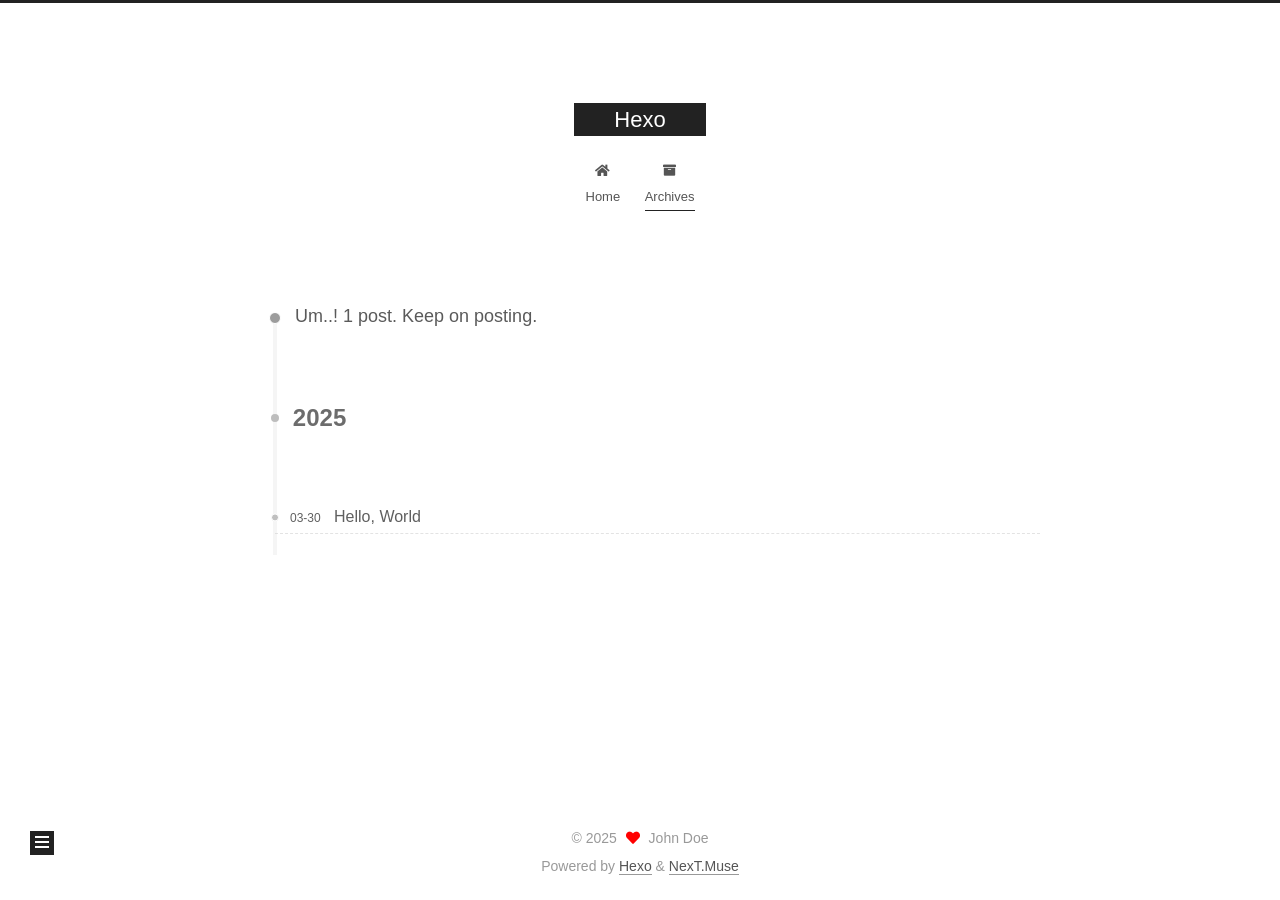
==== commit 0d892693: "Site updated: 2025-03-31 11:17:18" ====
--- a/archives/index.html
+++ b/archives/index.html
@@ -148,7 +148,7 @@
   <div class="post-block">
     <div class="posts-collapse">
       <div class="collection-title">
-        <span class="collection-header">Um..! 2 posts in total. Keep on posting.</span>
+        <span class="collection-header">Um..! 1 post. Keep on posting.</span>
       </div>
 
       
@@ -170,26 +170,6 @@
       <div class="post-title">
           <a class="post-title-link" href="/2025/03/30/Hello-World-0/" itemprop="url">
             <span itemprop="name">Hello, World</span>
-          </a>
-      </div>
-
-    </header>
-  </article>
-
-  <article itemscope itemtype="http://schema.org/Article">
-    <header class="post-header">
-
-      <div class="post-meta">
-        <time itemprop="dateCreated"
-              datetime="2025-03-30T20:44:34+08:00"
-              content="2025-03-30">
-          03-30
-        </time>
-      </div>
-
-      <div class="post-title">
-          <a class="post-title-link" href="/2025/03/30/hello-world/" itemprop="url">
-            <span itemprop="name">Hello World</span>
           </a>
       </div>
 
@@ -268,7 +248,7 @@
       <div class="site-state-item site-state-posts">
           <a href="/archives/">
         
-          <span class="site-state-item-count">2</span>
+          <span class="site-state-item-count">1</span>
           <span class="site-state-item-name">posts</span>
         </a>
       </div>
